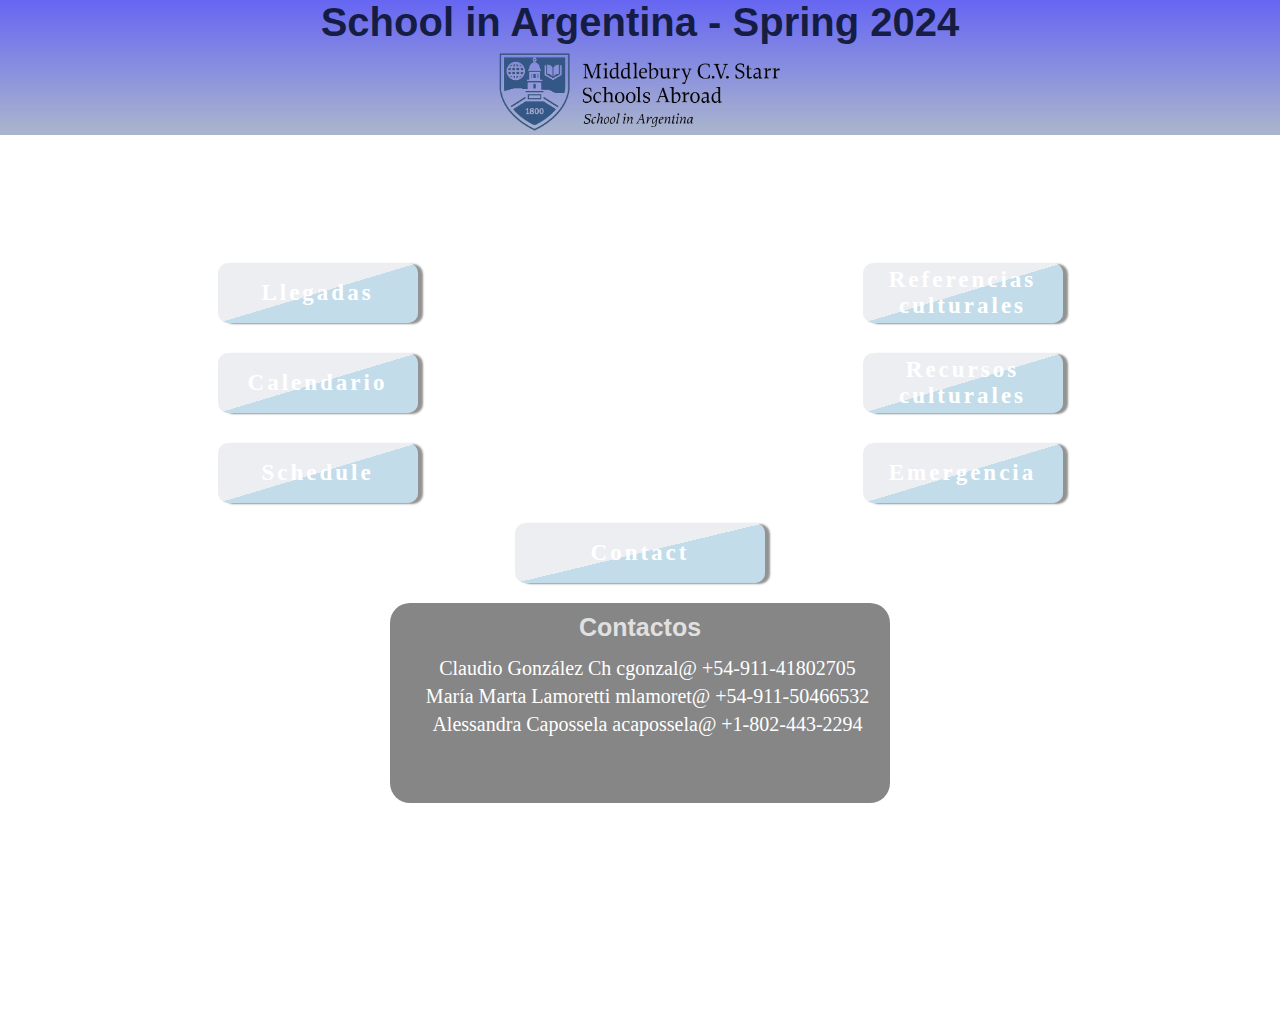
==== index.html @ 129ebc01 "primer commit middlebury 2024" ====
<!DOCTYPE html>
<html lang="en">
<head>
    <meta charset="UTF-8">
    <meta name="viewport" content="width=device-width, initial-scale=1.0">
    <title>Middlebury</title>
    <link rel="stylesheet" href="css/style.css">
    <link rel="preconnect" href="https://fonts.googleapis.com">
<link rel="preconnect" href="https://fonts.gstatic.com" crossorigin>
<link href="https://fonts.googleapis.com/css2?family=Dosis&family=Kumbh+Sans&family=Open+Sans:ital,wght@1,300&family=Roboto:wght@100&display=swap" rel="stylesheet">
<link href='https://fonts.googleapis.com/css?family=Montserrat' rel='stylesheet' type='text/css'>
</head>
<body>
    <header>
        <div class="bgimg">
            <div class="fondo"> <h1 class="fuente">School in Argentina - Spring 2024</h1>
            <div class="img"><img src="./assets/School-in-Argentina-Lockup_page-0001-removebg-preview.png" alt=""></div>
            <h2></h2></div> 
        </div>

    </header>
    <main>
        <section class="bgi">
            <div><h2>Welcome to Buenos Aires</h2></div>
            
            <div class="botones">
                <div class="boton1">
                    <a href="./pages/llegadas.html">
                        <button class="column">Llegadas</button>
                    </a>
                    <a href="./pages/calendario.html">
                        <button class="column">Calendario</button>
                    </a>
                    <a href="./pages/schedule.html">
                        <button class="column">Schedule</button>
                    </a>
                </div>    
                <div class="boton2">
                    <a href="https://schoolsabroadhandbooks.middcreate.net/argentina-uruguay/local-information/recursos-culturales-argentinos/" target="_blank">
                        <button class="column">Referencias culturales</button>
                    </a>
                    <a href="./pages/recursos.html">
                        <button class="column">Recursos culturales</button>
                    </a>
                    <a href="./pages/emergencias.html">
                        <button class="column">Emergencia</button>
                    </a>
                </div>
            </div>
            <div class="botonnuevo">
                <a href="./index.html">
                    <button class="columna">Contact</button>
                </a>
            </div>

            <div class="informacion">
                <div class="infoHotel"> <h2>Contactos</h2>
                </div>
                <div class="infoHotel"><p></p></div>
                <div class="infoDirectores">
                    <div class="nombres"><p>Claudio González Ch cgonzal@ +54-911-41802705</p></div>
                    <div class="nombres"><p>María Marta Lamoretti mlamoret@ +54-911-50466532</p></div>
                    <div class="nombres"><p>Alessandra Capossela acapossela@ +1-802-443-2294</p></div>
                </div>
                

            </div>
                
        </section>
    </main>
</body>
</html>
---- css/style.css ----
* {
    margin: 0;
    padding: 0;
    box-sizing: border-box;
}





.fondo {
    background: linear-gradient(to bottom, rgba(12, 12, 235, 0.631), rgba(106, 126, 165, 0.564)); 
}


header .fondo h1{   
    display: flex;
    justify-content: center;
    font-family: 'Lucida Sans', 'Lucida Sans Regular', 'Lucida Grande', 'Lucida Sans Unicode', Geneva, Verdana, sans-serif;
    font-size: 2.5rem;
    color: rgba(5, 13, 37, 0.853);
}
header .bgimg .img {
    display: flex;
    justify-content: center;
}
header .bgimg .img img {
    height: 5.625rem;
}

.header {
    position: sticky; /* Hace que el encabezado sea "pegajoso" */
    top: 0; /* Lo fija en la parte superior de su contenedor de desplazamiento */
    width: 100%; /* Establece el ancho del encabezado al 100% del ancho de su contenedor */
    background-color: #333; /* Puedes cambiar el color de fondo según tus preferencias */
    z-index: 1000; /* Ajusta el índice Z para asegurarte de que esté por encima de otros elementos */
}



main .bgi {
    background-image: url(https://wallpapers.com/images/hd/buenos-aires-aerial-puerto-madero-iawmwi6htqrot4u7.jpg);
    background-size: cover;
    background-position: center;
    position: relative;
    background-attachment: fixed;
    min-height: 100vh;
    animation: fadeIn 3s ease;
    max-width: 100%;
    height: auto;
}
@keyframes fadeIn {
    0% {opacity: 0;
    filter: blur(1.25rem);
}

    10% {
    opacity: 1;
    filter: brightness(2px) blur(.625rem);
    }
}
main h2 {
    text-align: center;
    font-size: 3.125rem;
    font-family: 'Lucida Sans', 'Lucida Sans Regular', 'Lucida Grande', 'Lucida Sans Unicode', Geneva, Verdana, sans-serif;
    padding-top: .625rem;
    color: rgba(255, 255, 255, 0.76);
}

.botones .column  {
    width:200px;
    height:60px;
    background: linear-gradient(to left top, rgba(41, 131, 183, 0.284) 50%, #dadce57c 50%);
    border-style: none;
    color:#fff;
    font-size: 23px;
    letter-spacing: 3px;
    font-family: 'Lato';
    font-weight: 600;
    outline: none;
    position: relative;
    padding: 0px;
    overflow: hidden;
    transition: all .5s;
    box-shadow: 5px 1px 2px rgba(0, 0, 0, 0.425);
    border-radius: .625rem;    
}
@keyframes entradaIzq {
    from {
        transform: translateX(-200%);
    }
    to {
        transform: translateX(0);
    }
}



.botones {
    display: grid;
    grid-template-columns: repeat(2, 1fr);
    place-items: center;
    gap: 10px;
}

.boton1, .boton2  {
    display: flex;
    flex-wrap: wrap;
    justify-content: center;
    width: 50%;
    box-sizing: border-box;
    padding-top: 1.875rem;
}

.boton1 .column {
    margin-top: 1.875rem;
}
.boton2 .column {
    margin-top: 1.875rem;
}

.botonnuevo .columna {
    width:250px;
    height:60px;
    background: linear-gradient(to left top, rgba(41, 131, 183, 0.284) 50%, #dadce57c 50%);
    border-style: none;
    color:#fff;
    font-size: 23px;
    letter-spacing: 3px;
    font-family: 'Lato';
    font-weight: 600;
    outline: none;
    position: relative;
    padding: 0px;
    overflow: hidden;
    transition: all .5s;
    box-shadow: 5px 1px 2px rgba(0, 0, 0, 0.425);
    border-radius: .625rem;    
}
@keyframes entradaIzq {
    from {
        transform: translateX(-200%);
    }
    to {
        transform: translateX(0);
    }
}



.botonnuevo {
    position: absolute;
    left: 50%;
    transform: translateX(-50%);
    margin-top: 1.25rem;
    
}


.informacion {
    text-align: center;
    margin-left: auto;
    margin-right: auto;    
    background-color: rgba(0, 0, 0, 0.474);
    width: 31.25rem;
    height: 12.5rem;
    box-sizing: border-box;
    overflow: auto;
    border-radius: 1.25rem;
    margin-top: 6.25rem;
}

.informacion h2{
    font-size: 1.5625rem;
    padding-bottom: .625rem;
    
}

.informacion p {
    font-size: 1.25rem;
    padding-bottom: .3125rem;
    color: #fff;
}

.informacion .infoHotel {
    display: block;
    align-items: center;
    text-align: center;
    
}

.informacion .infoDirectores {
    margin-left: .9375rem;
}

/*llegadas*/
.bgi .llegadash2  {
    background: linear-gradient(to left top, rgba(69, 41, 183, 0.284) 50%, #223caf3e 50%);
}

.h2ll {
    background: linear-gradient(to left top, #d3d4db3e 50%, #58585a3e 50%); 
}
.h2ll h2 {
    font-size: 1.875rem;
}
.sectionprincipala {
    background-color: rgba(0, 0, 0, 0.515);
    width: 100%;
}

.sectionprincipala .pll1 {
    color: white;
    padding-top: .9375rem;
    padding-left: .625rem;
}
/*calendario*/

.imgcalendario {
    border-style: groove;
    overflow: hidden;
}

.imgcalendario img {
    width: 100%;
    height: auto;
    display: block;
}
/*schedule*/

.imgschedule {
    border-style: groove;
    overflow: hidden;
}

.imgschedule img {
    width: 100%;
    height: auto;
    display: block;
}

.imgschedule2 {
    
    border-style: groove;
    overflow: hidden;
}

.imgschedule2 img {
    width: 100%;
    height: auto;
    display: block;
}

/*emergencia*/
.sectionprincipala .pll2 {
    color: white;
    padding-top: 1.5625rem;
    padding-left: .625rem;
}



.precursos p {
    display: flex;
    justify-content: center;
    font-size: 1.875rem;
    color: white;
    padding-top: 1.25rem;
}














@media (max-width: 1024px){
    header {

        color: white;
    }
    header h1 {
        align-items: center;
        text-align: center;
        font-size: 2.5rem;
    }
    
    

}

@media (max-width: 768px){
    header .fondo h1 {
        font-size: 2rem;
    }
    header .fondo h2 {
        font-size: 1.5rem;
        color: rgb(240, 235, 235);
    }
    main h2 {
        font-size: 2.5rem;
    }
}

@media (max-width:425px) {
    main h2 {
        font-size: 1.875rem;
    }
    .botones {
        width: 100%;
        display: flex;
        flex-direction: column;
        align-items: center;
    }
    .boton1, .boton2 {
        margin-bottom: 20px; /* Ajusta la distancia entre los botones */
    }
    .botonnuevo {
        position: relative; /* Posiciona el botón de contacto relativo al flujo del documento */
        margin-top: -20px; /* Ajusta la posición vertical para evitar superposiciones */
        z-index: 1; /* Asegura que el botón esté por encima de otros elementos */
        margin-top: 20px; /* Ajusta la distancia desde la parte superior */
    margin-left: auto; /* Centra horizontalmente el botón */
    margin-right: auto; /* Centra horizontalmente el botón */
    display: block; /* Asegura que ocupe todo el ancho disponible */
    text-align: center; 
    }

    .informacion {
        width: 90%; /* Cambia el ancho del div al 90% del ancho de la pantalla */
        height: auto; /* Cambia la altura del div a auto para que se ajuste al contenido */
    }
    .informacion p {
        word-wrap: break-word;
    }
}

@media (max-width: 375px) {
    header .fondo h1 {
        font-size: 1.25rem;
        
    }
}
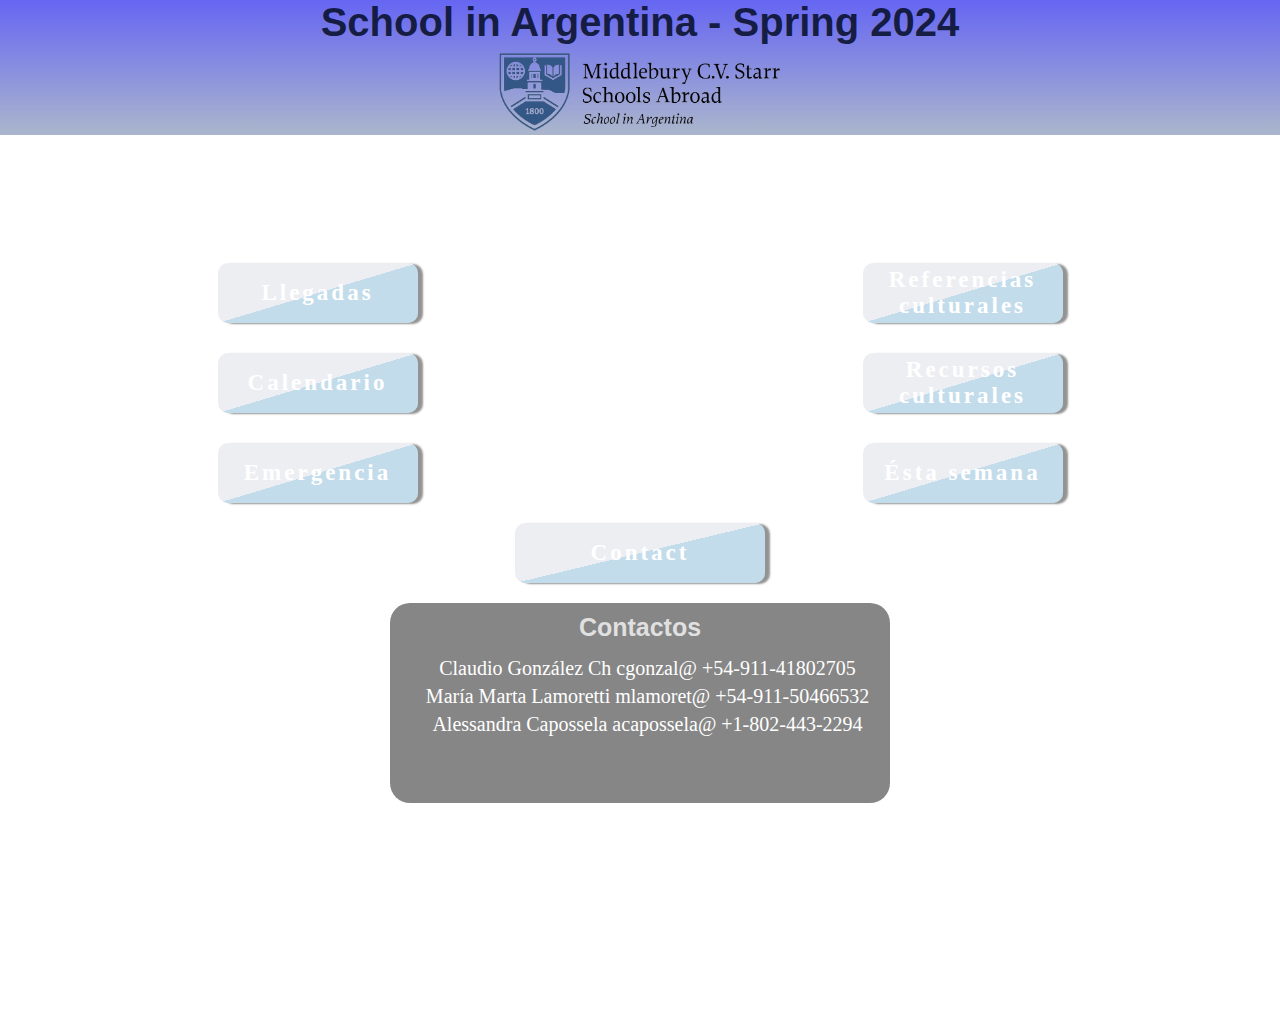
==== commit a72a744b: "Cambio index" ====
--- a/index.html
+++ b/index.html
@@ -21,7 +21,7 @@
     </header>
     <main>
         <section class="bgi">
-            <div><h2>Welcome to Buenos Aires</h2></div>
+            <div><h2>¡Hola, Buenos Aires!</h2></div>
             
             <div class="botones">
                 <div class="boton1">
@@ -31,8 +31,8 @@
                     <a href="./pages/calendario.html">
                         <button class="column">Calendario</button>
                     </a>
-                    <a href="./pages/schedule.html">
-                        <button class="column">Schedule</button>
+                    <a href="./pages/emergencia.html">
+                        <button class="column">Emergencia</button>
                     </a>
                 </div>    
                 <div class="boton2">
@@ -42,8 +42,8 @@
                     <a href="./pages/recursos.html">
                         <button class="column">Recursos culturales</button>
                     </a>
-                    <a href="./pages/emergencias.html">
-                        <button class="column">Emergencia</button>
+                    <a href="./pages/estasemana.html">
+                        <button class="column">Ésta semana</button>
                     </a>
                 </div>
             </div>
--- a/css/style.css
+++ b/css/style.css
@@ -193,6 +193,17 @@
     margin-left: .9375rem;
 }
 
+.estasemana1 {
+    color: white;
+    margin-left: 1.5625rem;
+}
+
+.estasemana2 {
+    color: white;
+    margin-top: 1.5625rem;
+    padding-top: .3125rem
+}
+
 /*llegadas*/
 .bgi .llegadash2  {
     background: linear-gradient(to left top, rgba(69, 41, 183, 0.284) 50%, #223caf3e 50%);
@@ -204,6 +215,19 @@
 .h2ll h2 {
     font-size: 1.875rem;
 }
+
+.h2ll2 h2 {
+    background: linear-gradient(to left top, #d3d4db3e 50%, #58585a3e 50%);
+    font-size: 1.25rem;
+}
+
+.subt h3 {
+    color: white;
+    padding-top: .625rem;
+    padding-left: 10px;
+    text-decoration: overline;
+}
+
 .sectionprincipala {
     background-color: rgba(0, 0, 0, 0.515);
     width: 100%;
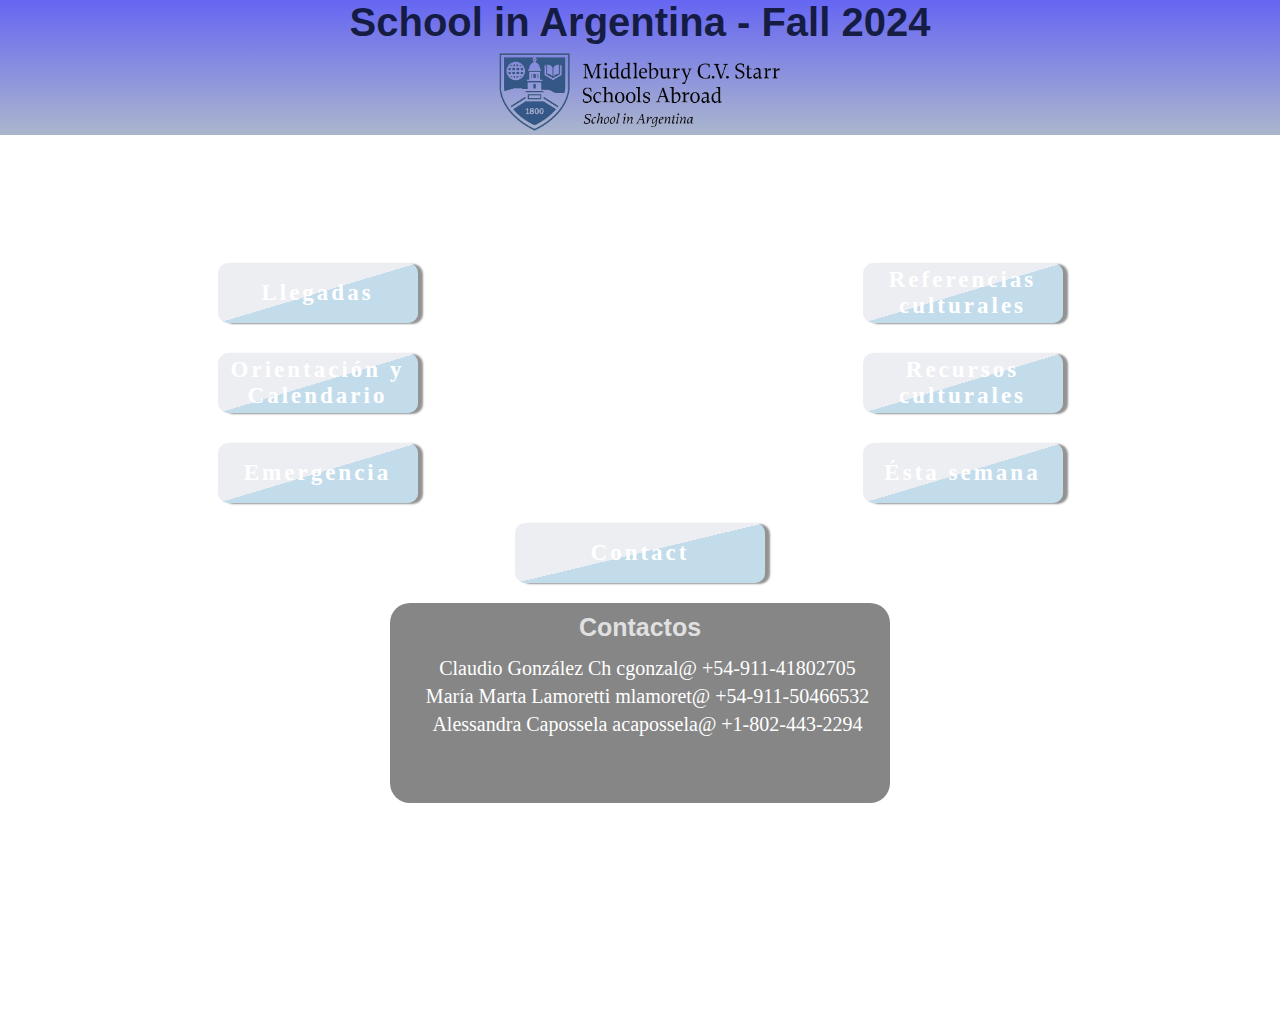
==== commit 67661c5d: "Actualización de archivos y nuevas imágenes" ====
--- a/index.html
+++ b/index.html
@@ -13,7 +13,7 @@
 <body>
     <header>
         <div class="bgimg">
-            <div class="fondo"> <h1 class="fuente">School in Argentina - Spring 2024</h1>
+            <div class="fondo"> <h1 class="fuente">School in Argentina - Fall 2024</h1>
             <div class="img"><img src="./assets/School-in-Argentina-Lockup_page-0001-removebg-preview.png" alt=""></div>
             <h2></h2></div> 
         </div>
@@ -29,7 +29,7 @@
                         <button class="column">Llegadas</button>
                     </a>
                     <a href="./pages/calendario.html">
-                        <button class="column">Calendario</button>
+                        <button class="column"> Orientación y Calendario</button>
                     </a>
                     <a href="./pages/emergencia.html">
                         <button class="column">Emergencia</button>
--- a/css/style.css
+++ b/css/style.css
@@ -201,7 +201,14 @@
 .estasemana2 {
     color: white;
     margin-top: 1.5625rem;
-    padding-top: .3125rem
+    padding-top: .3125rem;
+    margin-left: .625rem;
+}
+
+.estasemana3 {
+    color: white;
+    margin-left: .625rem;
+    margin-top: .625rem;
 }
 
 /*llegadas*/
@@ -283,13 +290,27 @@
 }
 
 
+.precursos h2 {
+    
+    font-size: 2.5rem;
+    background-color: rgba(0, 0, 0, 0.365);
+}
+
 
 .precursos p {
     display: flex;
     justify-content: center;
-    font-size: 1.875rem;
-    color: white;
-    padding-top: 1.25rem;
+    font-size: 1.5625rem;
+    color: white;
+    padding-top: .9375rem;
+}
+
+
+
+.clasenueva { 
+    color: white;
+    padding-top: .625rem;
+    padding-left: .625rem;
 }
 
 
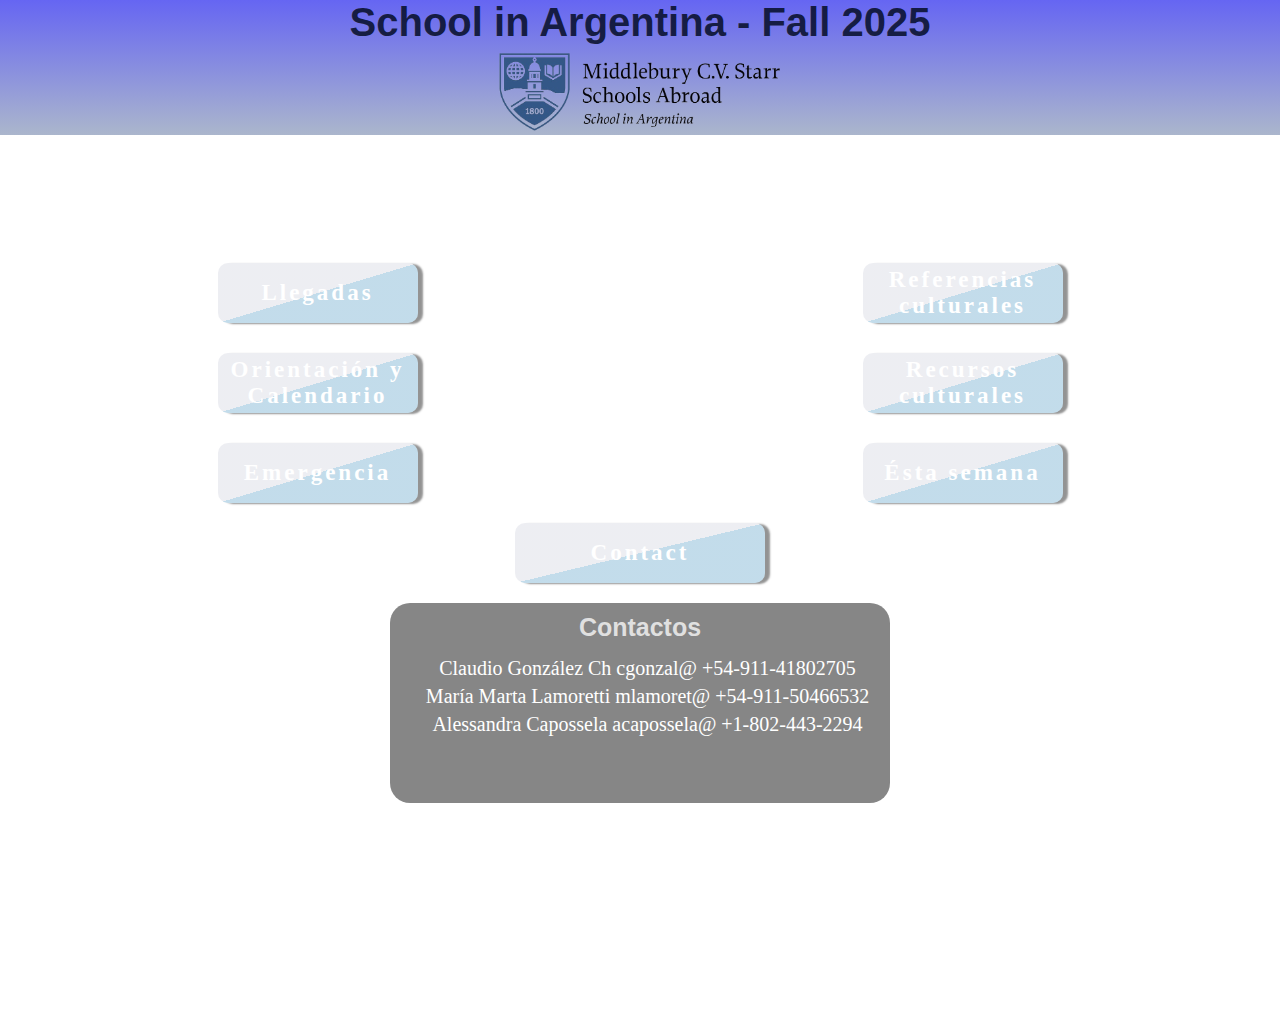
==== commit bad396b9: "Descripción de los cambios realizados" ====
--- a/index.html
+++ b/index.html
@@ -13,7 +13,7 @@
 <body>
     <header>
         <div class="bgimg">
-            <div class="fondo"> <h1 class="fuente">School in Argentina - Fall 2024</h1>
+            <div class="fondo"> <h1 class="fuente">School in Argentina - Fall 2025</h1>
             <div class="img"><img src="./assets/School-in-Argentina-Lockup_page-0001-removebg-preview.png" alt=""></div>
             <h2></h2></div> 
         </div>
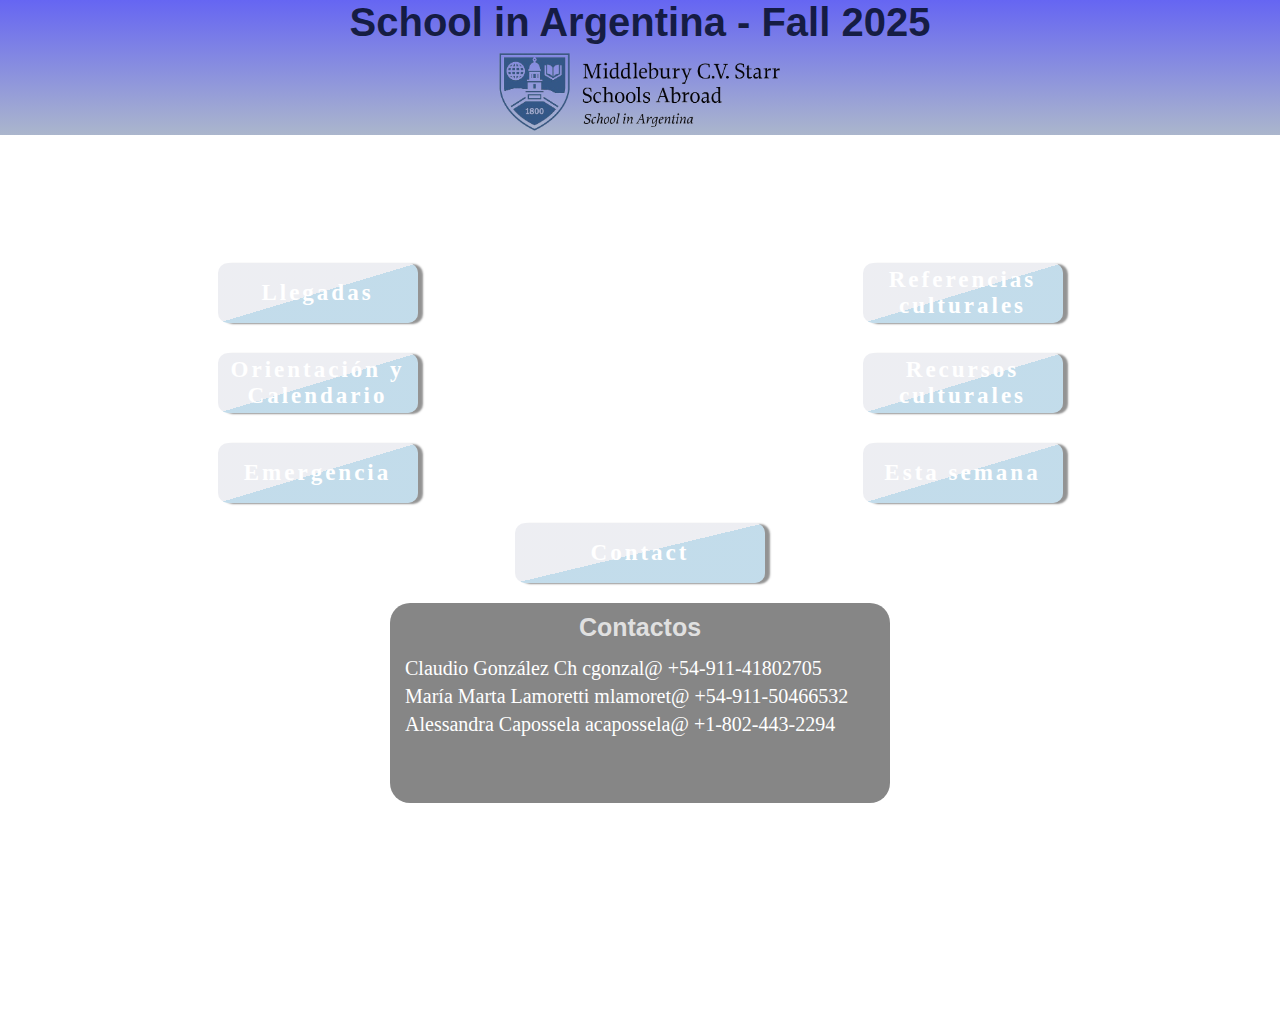
==== commit 65449c06: "Eliminé secciones innecesarias" ====
--- a/index.html
+++ b/index.html
@@ -43,7 +43,7 @@
                         <button class="column">Recursos culturales</button>
                     </a>
                     <a href="./pages/estasemana.html">
-                        <button class="column">Ésta semana</button>
+                        <button class="column">Esta semana</button>
                     </a>
                 </div>
             </div>
--- a/css/style.css
+++ b/css/style.css
@@ -193,6 +193,15 @@
     margin-left: .9375rem;
 }
 
+.infoDirectores .nombres {
+    width: 100%; /* O un ancho mayor si ya tiene uno más pequeño */
+    text-align: left; /* Alinea el texto a la izquierda */
+    white-space: nowrap; /* Evita que el texto se divida en varias líneas */
+    overflow: hidden; /* Evita que el texto se desborde */
+    text-overflow: ellipsis; /* Si el texto es demasiado largo, agrega "..." */
+}
+
+
 .estasemana1 {
     color: white;
     margin-left: 1.5625rem;
